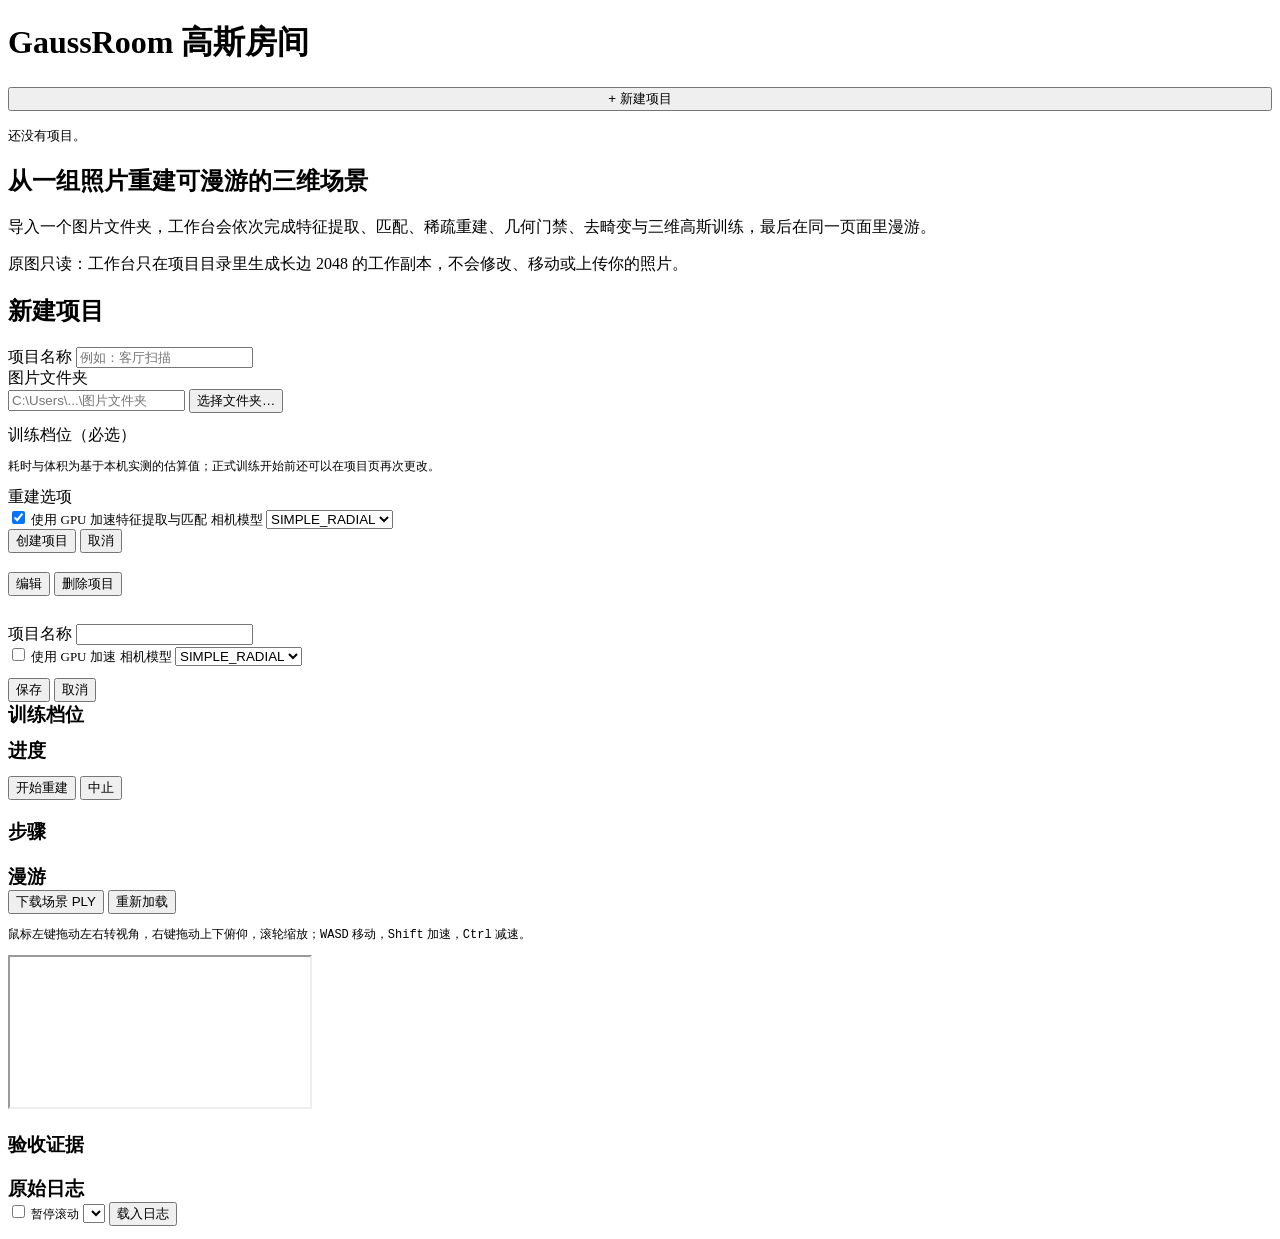
==== tools/workbench/public/index.html @ 4b0da288 "初始提交：GaussRoom 高斯房间 从一组照片重建可漫游的室内三维高斯场景。Node 22 工作台（零 npm 依赖）驱动浏览器 界面，串起 COLMAP 4.2.1 稀疏重建与 Brush 0." ====
<!DOCTYPE html>
<html lang="zh-CN">
<head>
<meta charset="utf-8">
<meta name="viewport" content="width=device-width,initial-scale=1">
<title>GaussRoom 高斯房间</title>
<link rel="stylesheet" href="/style.css">
</head>
<body>

<header>
  <h1>GaussRoom 高斯房间</h1>
  <div id="health"></div>
</header>

<div class="layout">
  <aside>
    <button id="newProject" class="primary" style="width:100%">+ 新建项目</button>
    <ul id="projectList"></ul>
    <p id="listEmpty" class="muted" style="font-size:13px">还没有项目。</p>
  </aside>

  <main>
    <section id="emptyView">
      <div class="card">
        <h2>从一组照片重建可漫游的三维场景</h2>
        <p class="muted">导入一个图片文件夹，工作台会依次完成特征提取、匹配、稀疏重建、几何门禁、去畸变与三维高斯训练，最后在同一页面里漫游。</p>
        <p class="muted">原图只读：工作台只在项目目录里生成长边 2048 的工作副本，不会修改、移动或上传你的照片。</p>
      </div>
    </section>

    <section id="formView" class="hidden">
      <div class="card">
        <h2>新建项目</h2>
        <div class="field">
          <label for="formName">项目名称</label>
          <input id="formName" type="text" placeholder="例如：客厅扫描">
        </div>
        <div class="field">
          <label for="formSource">图片文件夹</label>
          <div class="row">
            <input id="formSource" type="text" placeholder="C:\Users\...\图片文件夹">
            <button id="pickFolder">选择文件夹…</button>
          </div>
          <p id="sourceHint" class="muted" style="font-size:12px"></p>
        </div>
        <div class="field">
          <label>训练档位（必选）</label>
          <div id="presetList" class="presets"></div>
          <p class="muted" style="font-size:12px">耗时与体积为基于本机实测的估算值；正式训练开始前还可以在项目页再次更改。</p>
        </div>
        <div class="field">
          <label>重建选项</label>
          <div class="row">
            <label class="muted" style="font-size:13px"><input id="formGpu" type="checkbox" checked> 使用 GPU 加速特征提取与匹配</label>
            <label class="muted" style="font-size:13px">相机模型
              <select id="formCamera" style="width:auto;display:inline-block">
                <option value="SIMPLE_RADIAL">SIMPLE_RADIAL</option>
                <option value="OPENCV">OPENCV</option>
                <option value="RADIAL">RADIAL</option>
                <option value="PINHOLE">PINHOLE</option>
              </select>
            </label>
          </div>
        </div>
        <div class="row">
          <button id="createProject" class="primary">创建项目</button>
          <button id="cancelCreate">取消</button>
          <span id="formError" class="muted" style="color:var(--danger)"></span>
        </div>
      </div>
    </section>

    <section id="projectView" class="hidden">
      <div id="banner"></div>

      <div class="card">
        <div class="row" style="justify-content:space-between;align-items:flex-start">
          <div>
            <h2 id="projectName"></h2>
            <p id="projectMeta" class="muted" style="font-size:13px;margin:2px 0 0"></p>
          </div>
          <div class="row">
            <button id="editToggle">编辑</button>
            <button id="deleteButton" class="danger">删除项目</button>
          </div>
        </div>

        <div id="editPanel" class="hidden" style="margin-top:14px;border-top:1px solid var(--border);padding-top:14px">
          <div class="field">
            <label for="editName">项目名称</label>
            <input id="editName" type="text">
          </div>
          <div class="row" style="margin-bottom:10px">
            <label class="muted" style="font-size:13px"><input id="editGpu" type="checkbox"> 使用 GPU 加速</label>
            <label class="muted" style="font-size:13px">相机模型
              <select id="editCamera" style="width:auto;display:inline-block">
                <option value="SIMPLE_RADIAL">SIMPLE_RADIAL</option>
                <option value="OPENCV">OPENCV</option>
                <option value="RADIAL">RADIAL</option>
                <option value="PINHOLE">PINHOLE</option>
              </select>
            </label>
          </div>
          <p id="editHint" class="muted" style="font-size:12px"></p>
          <div class="row">
            <button id="saveEdit" class="primary">保存</button>
            <button id="cancelEdit">取消</button>
            <span id="editError" style="color:var(--danger);font-size:13px"></span>
          </div>
        </div>
      </div>

      <div class="card">
        <div class="row" style="justify-content:space-between">
          <h3 style="margin:0">训练档位</h3>
          <span id="presetNote" class="muted" style="font-size:12px"></span>
        </div>
        <div id="presetListProject" class="presets" style="margin-top:10px"></div>
      </div>

      <div class="card">
        <div class="row" style="justify-content:space-between">
          <h3 style="margin:0">进度</h3>
          <span id="globalNote" class="muted" style="font-size:12px"></span>
        </div>
        <div class="bar"><div id="globalBar"></div></div>
        <div class="row" style="margin-top:12px">
          <button id="runButton" class="primary">开始重建</button>
          <button id="abortButton" class="danger hidden">中止</button>
        </div>
      </div>

      <div class="card">
        <h3>步骤</h3>
        <ol id="stepList" class="steps"></ol>
      </div>

      <div id="viewerCard" class="card hidden">
        <div class="row" style="justify-content:space-between">
          <h3 style="margin:0">漫游</h3>
          <div class="row">
            <button id="downloadScene">下载场景 PLY</button>
            <button id="reloadScene">重新加载</button>
          </div>
        </div>
        <p class="muted" style="font-size:12px">鼠标左键拖动左右转视角，右键拖动上下俯仰，滚轮缩放；<kbd>WASD</kbd> 移动，<kbd>Shift</kbd> 加速，<kbd>Ctrl</kbd> 减速。</p>
        <div id="viewerWrap"><iframe id="viewer" allow="fullscreen"></iframe></div>
        <p id="viewerNote" class="muted" style="font-size:12px"></p>
      </div>

      <div id="evidenceCard" class="card hidden">
        <h3>验收证据</h3>
        <div id="evidence"></div>
      </div>

      <div class="card">
        <div class="row" style="justify-content:space-between">
          <h3 style="margin:0">原始日志</h3>
          <div class="row">
            <label class="muted" style="font-size:12px"><input id="pauseScroll" type="checkbox"> 暂停滚动</label>
            <select id="logStep" style="width:auto"></select>
            <button id="loadLog">载入日志</button>
          </div>
        </div>
        <div id="logPanel" style="margin-top:10px"><pre id="log"></pre></div>
      </div>
    </section>
  </main>
</div>

<script type="module" src="/app.js"></script>
</body>
</html>
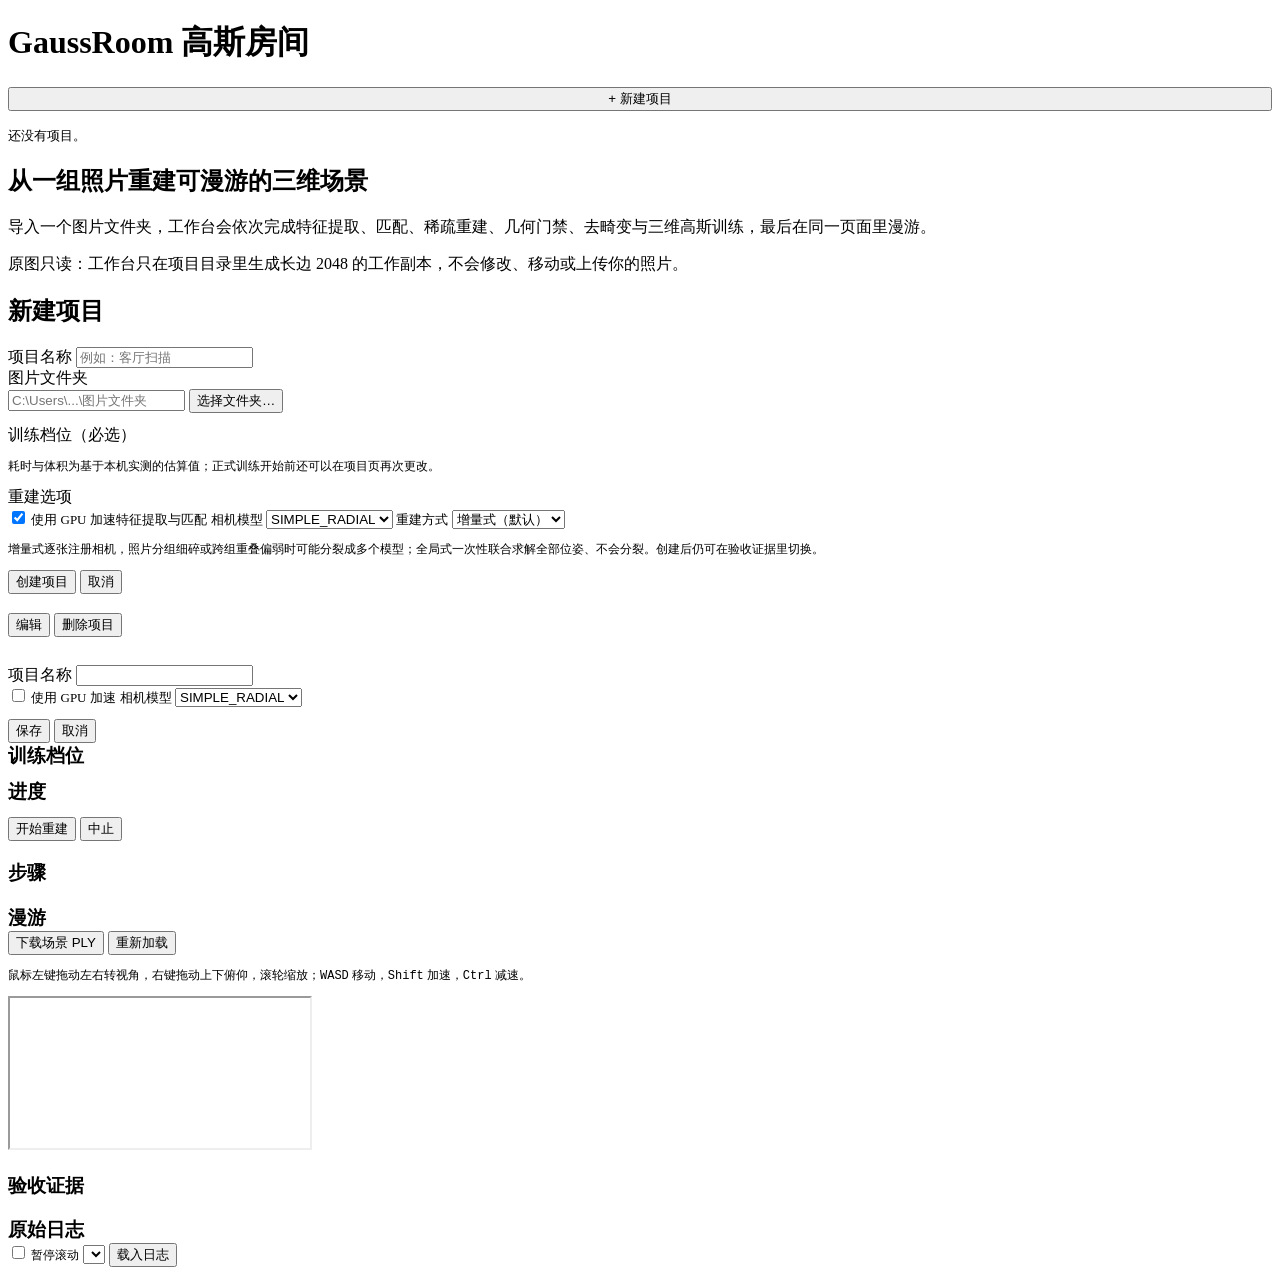
==== commit 32baffee: "新建项目表单支持选择重建方式 把既有的 mapper 能力（增量式 / 全局式）暴露到创建表单，用户在新建时即可选择 全局式重建；项目页 projectMeta 同步显示当前设置。  - index." ====
--- a/tools/workbench/public/index.html
+++ b/tools/workbench/public/index.html
@@ -61,7 +61,14 @@
                 <option value="PINHOLE">PINHOLE</option>
               </select>
             </label>
+            <label class="muted" style="font-size:13px">重建方式
+              <select id="formMapper" style="width:auto;display:inline-block">
+                <option value="incremental" selected>增量式（默认）</option>
+                <option value="global">全局式</option>
+              </select>
+            </label>
           </div>
+          <p class="muted" style="font-size:12px">增量式逐张注册相机，照片分组细碎或跨组重叠偏弱时可能分裂成多个模型；全局式一次性联合求解全部位姿、不会分裂。创建后仍可在验收证据里切换。</p>
         </div>
         <div class="row">
           <button id="createProject" class="primary">创建项目</button>
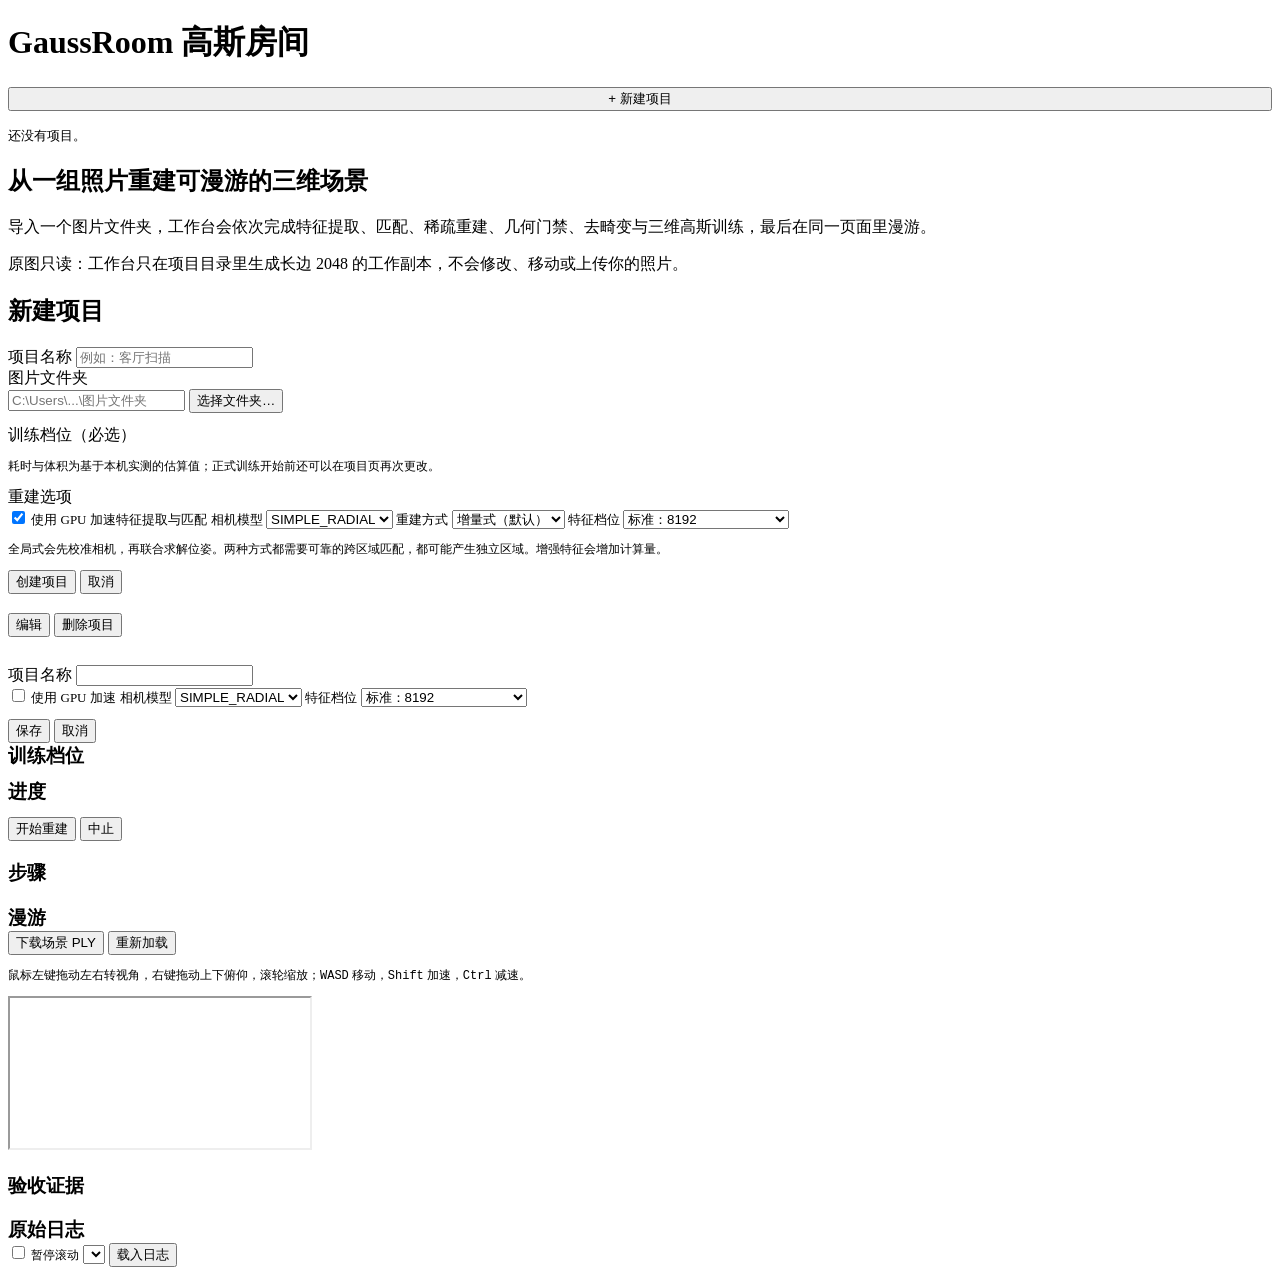
==== commit 93b818b9: "fix(workbench): validate reconstruction connectivity before training Calibrate copied databases befo" ====
--- a/tools/workbench/public/index.html
+++ b/tools/workbench/public/index.html
@@ -67,8 +67,14 @@
                 <option value="global">全局式</option>
               </select>
             </label>
+            <label class="muted" style="font-size:13px">特征档位
+              <select id="formFeatures" style="width:auto;display:inline-block">
+                <option value="standard">标准：8192</option>
+                <option value="enhanced">增强：16384 + 引导匹配</option>
+              </select>
+            </label>
           </div>
-          <p class="muted" style="font-size:12px">增量式逐张注册相机，照片分组细碎或跨组重叠偏弱时可能分裂成多个模型；全局式一次性联合求解全部位姿、不会分裂。创建后仍可在验收证据里切换。</p>
+          <p class="muted" style="font-size:12px">全局式会先校准相机，再联合求解位姿。两种方式都需要可靠的跨区域匹配，都可能产生独立区域。增强特征会增加计算量。</p>
         </div>
         <div class="row">
           <button id="createProject" class="primary">创建项目</button>
@@ -106,6 +112,12 @@
                 <option value="OPENCV">OPENCV</option>
                 <option value="RADIAL">RADIAL</option>
                 <option value="PINHOLE">PINHOLE</option>
+              </select>
+            </label>
+            <label class="muted" style="font-size:13px">特征档位
+              <select id="editFeatures" style="width:auto;display:inline-block">
+                <option value="standard">标准：8192</option>
+                <option value="enhanced">增强：16384 + 引导匹配</option>
               </select>
             </label>
           </div>
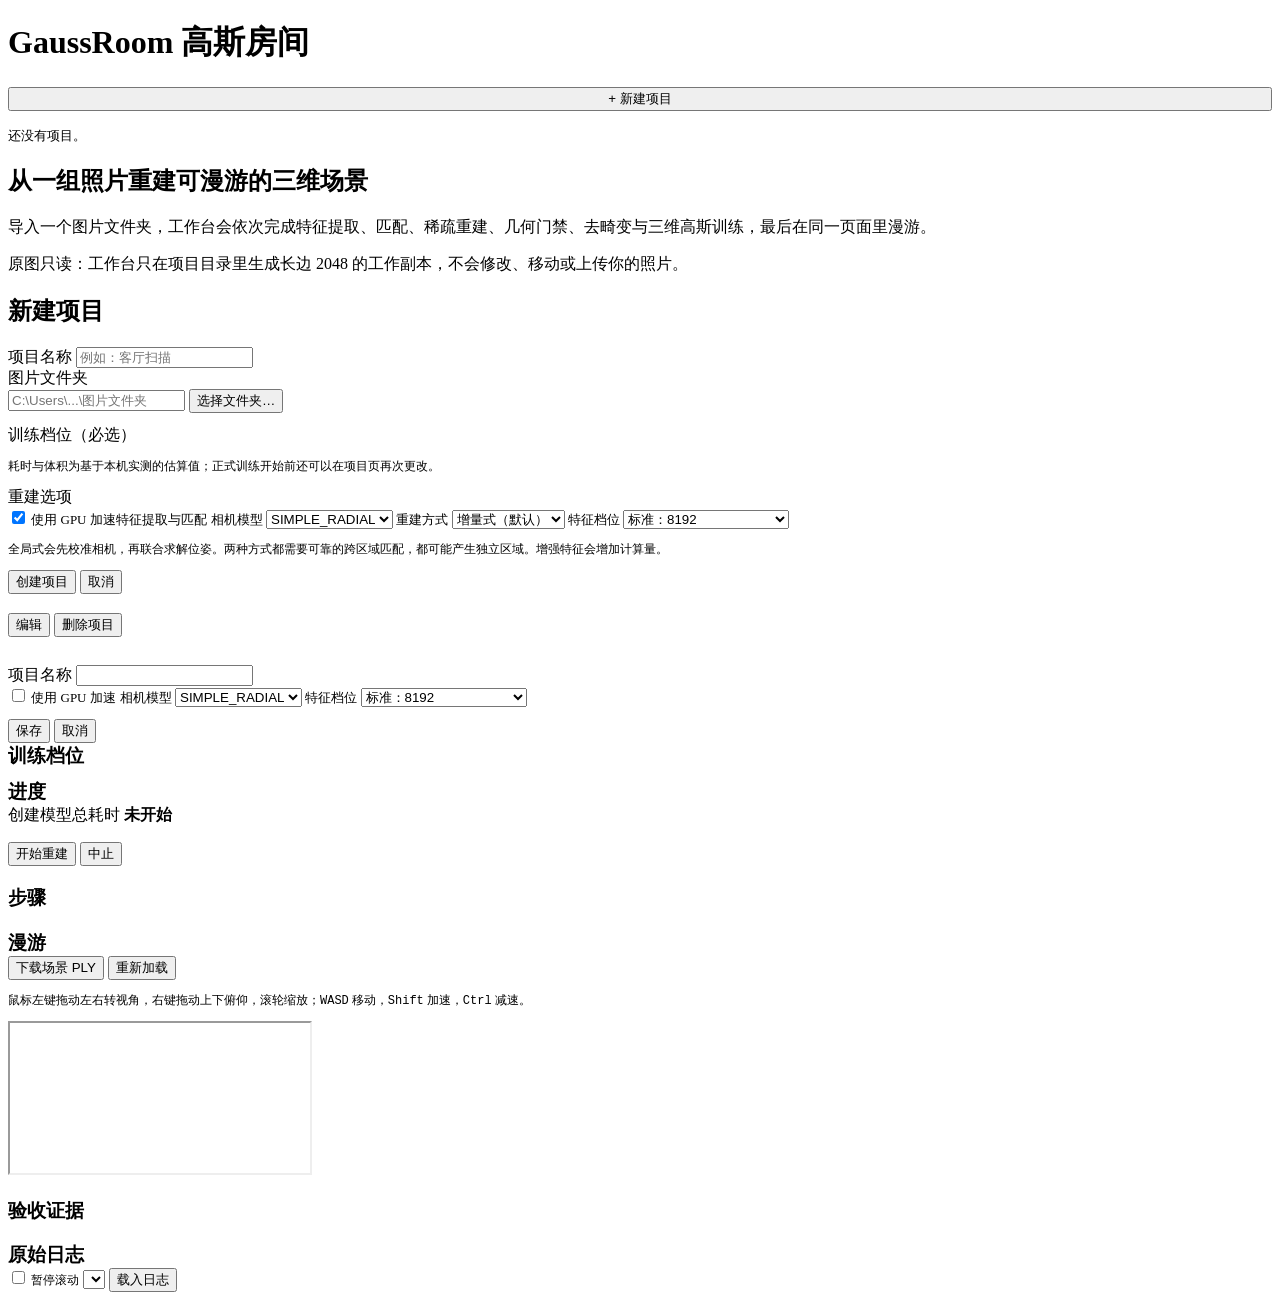
==== commit a30ba291: "feat(workbench): show total and stage reconstruction duration" ====
--- a/tools/workbench/public/index.html
+++ b/tools/workbench/public/index.html
@@ -144,6 +144,11 @@
           <span id="globalNote" class="muted" style="font-size:12px"></span>
         </div>
         <div class="bar"><div id="globalBar"></div></div>
+        <div class="timing-overview">
+          <span>创建模型总耗时</span>
+          <strong id="totalDuration">未开始</strong>
+        </div>
+        <p id="timingNote" class="muted timing-note"></p>
         <div class="row" style="margin-top:12px">
           <button id="runButton" class="primary">开始重建</button>
           <button id="abortButton" class="danger hidden">中止</button>
@@ -155,6 +160,8 @@
         <ol id="stepList" class="steps"></ol>
       </div>
 
+      <div id="assistancePanel" class="card"></div>
+
       <div id="viewerCard" class="card hidden">
         <div class="row" style="justify-content:space-between">
           <h3 style="margin:0">漫游</h3>
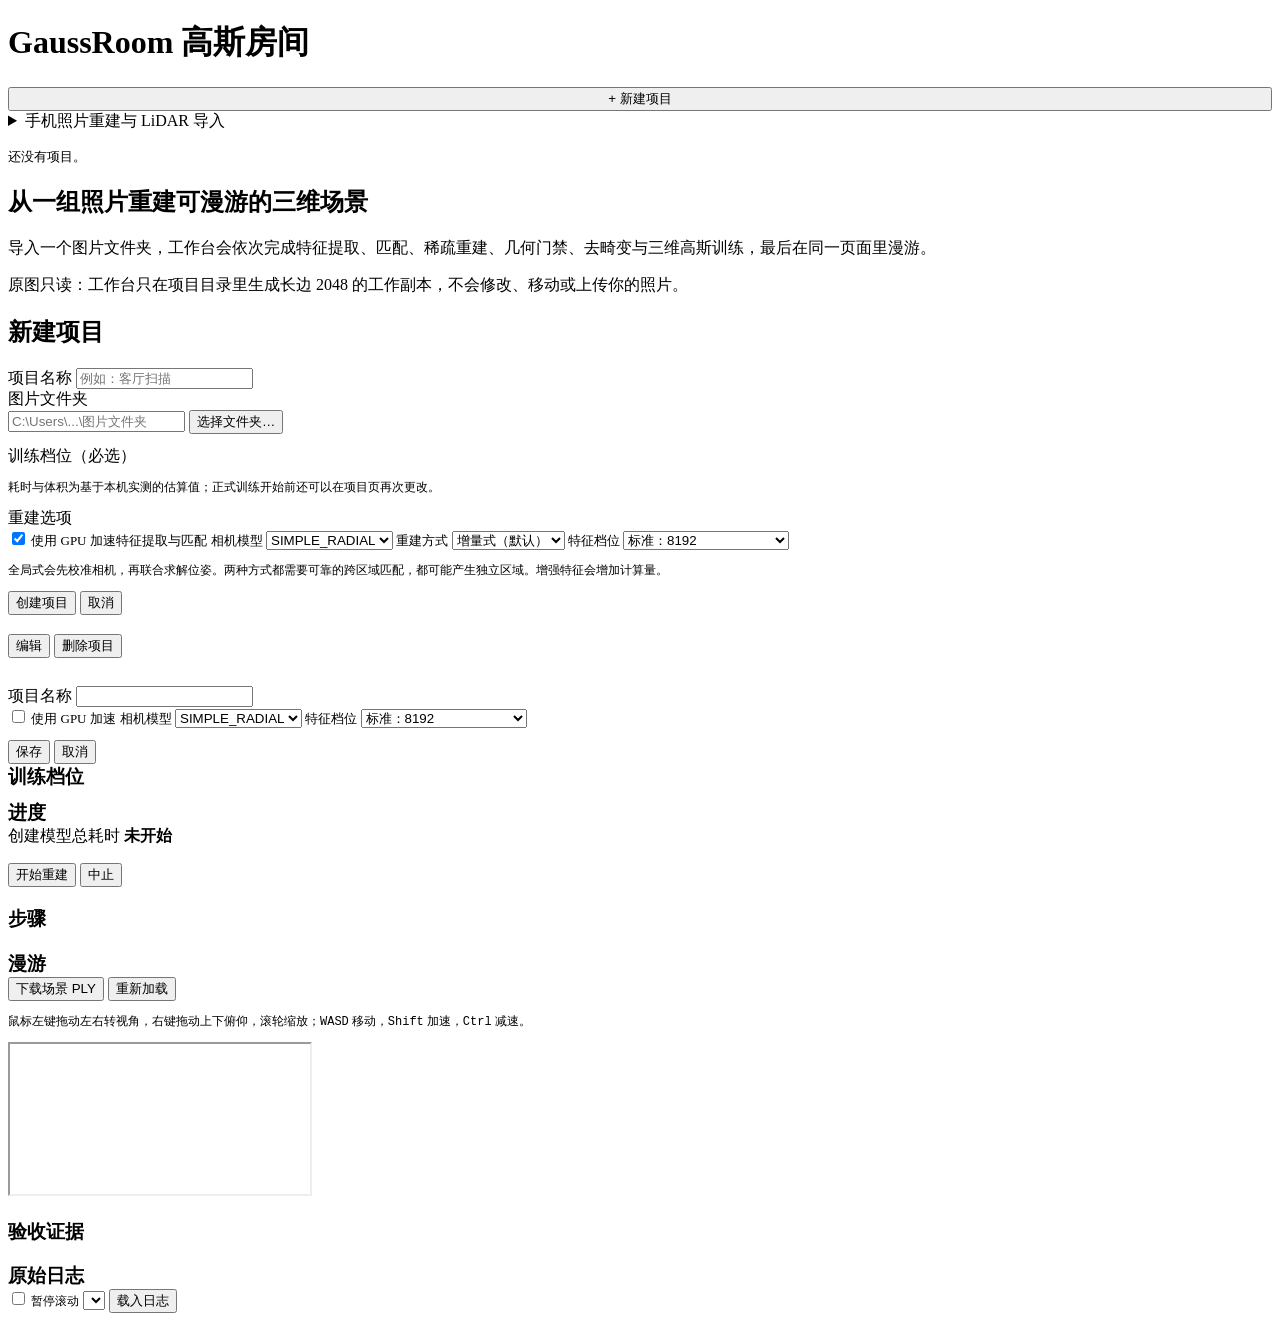
==== commit 7d86760e: "feat(mobile): add iPhone LiDAR and cross-platform photo reconstruction" ====
--- a/tools/workbench/public/index.html
+++ b/tools/workbench/public/index.html
@@ -16,7 +16,18 @@
 <div class="layout">
   <aside>
     <button id="newProject" class="primary" style="width:100%">+ 新建项目</button>
-    <ul id="projectList"></ul>
+    <details class="mobile-controls">
+  <summary>手机照片重建与 LiDAR 导入</summary>
+  <p id="mobileStatus" class="muted"></p>
+  <div id="mobileLinks"></div>
+  <div class="row"><button id="mobileEnable">启用连接</button><button id="mobileDisable">关闭连接</button></div>
+  <div id="mobileDevices"></div>
+  <label for="mobileZip">扫描包路径</label>
+  <input id="mobileZip" placeholder="C:\扫描.gaussroom.zip">
+  <button id="mobileImport">导入扫描包</button>
+  <p id="mobileError" class="muted"></p>
+</details>
+<ul id="projectList"></ul>
     <p id="listEmpty" class="muted" style="font-size:13px">还没有项目。</p>
   </aside>
 
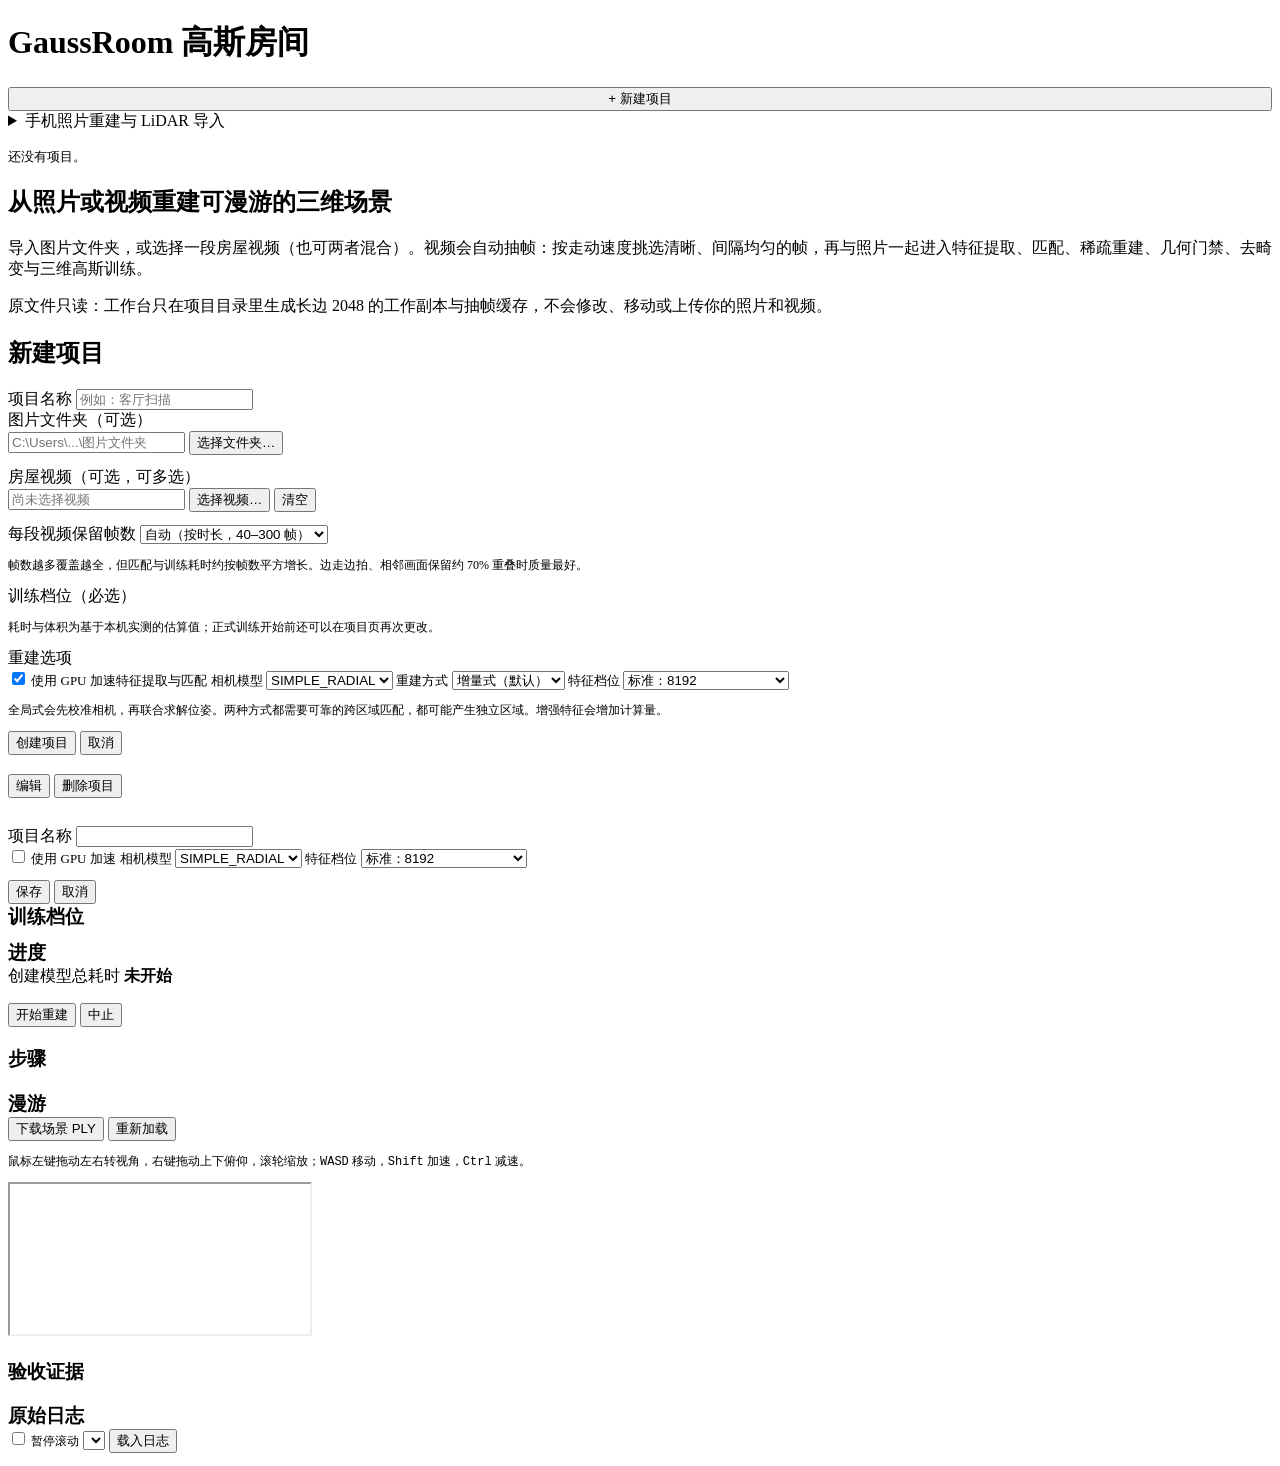
==== commit 7780f352: "feat: add video-to-reconstruction pipeline with automatic frame selection Video upload (mobile web, " ====
--- a/tools/workbench/public/index.html
+++ b/tools/workbench/public/index.html
@@ -20,7 +20,10 @@
   <summary>手机照片重建与 LiDAR 导入</summary>
   <p id="mobileStatus" class="muted"></p>
   <div id="mobileLinks"></div>
-  <div class="row"><button id="mobileEnable">启用连接</button><button id="mobileDisable">关闭连接</button></div>
+  <div class="row"><button id="mobileEnable">启用 HTTP</button><button id="mobileHttpsEnable">启用 HTTPS 相机</button><button id="mobileDisable">关闭全部连接</button></div>
+  <p id="mobileCertificate" class="muted" style="overflow-wrap:anywhere"></p>
+  <div id="mobileCertificateLinks"></div>
+  <details class="muted"><summary>手机 HTTPS 信任设置</summary><p>先通过 HTTP 配对。核对证书指纹，再安装证书。</p><p>iPhone：下载描述文件。在“设置 → 通用 → VPN 与设备管理”安装。再到“通用 → 关于本机 → 证书信任设置”开启完全信任。</p><p>Android：下载 CA 证书。在“设置 → 安全 → 加密与凭据”中安装 CA。不同系统的菜单名称可能不同。</p><p>信任证书后，返回已配对的手机页面，点“转到 HTTPS”。此操作使用 60 秒内有效的一次性连接。若不能使用网页相机，请使用系统相机或相册。</p><p>证书安装必须由用户完成。请只信任你管理的工作台。浏览器不能自动安装证书。</p></details>
   <div id="mobileDevices"></div>
   <label for="mobileZip">扫描包路径</label>
   <input id="mobileZip" placeholder="C:\扫描.gaussroom.zip">
@@ -34,9 +37,9 @@
   <main>
     <section id="emptyView">
       <div class="card">
-        <h2>从一组照片重建可漫游的三维场景</h2>
-        <p class="muted">导入一个图片文件夹，工作台会依次完成特征提取、匹配、稀疏重建、几何门禁、去畸变与三维高斯训练，最后在同一页面里漫游。</p>
-        <p class="muted">原图只读：工作台只在项目目录里生成长边 2048 的工作副本，不会修改、移动或上传你的照片。</p>
+        <h2>从照片或视频重建可漫游的三维场景</h2>
+        <p class="muted">导入图片文件夹，或选择一段房屋视频（也可两者混合）。视频会自动抽帧：按走动速度挑选清晰、间隔均匀的帧，再与照片一起进入特征提取、匹配、稀疏重建、几何门禁、去畸变与三维高斯训练。</p>
+        <p class="muted">原文件只读：工作台只在项目目录里生成长边 2048 的工作副本与抽帧缓存，不会修改、移动或上传你的照片和视频。</p>
       </div>
     </section>
 
@@ -48,12 +51,33 @@
           <input id="formName" type="text" placeholder="例如：客厅扫描">
         </div>
         <div class="field">
-          <label for="formSource">图片文件夹</label>
+          <label for="formSource">图片文件夹（可选）</label>
           <div class="row">
             <input id="formSource" type="text" placeholder="C:\Users\...\图片文件夹">
             <button id="pickFolder">选择文件夹…</button>
           </div>
           <p id="sourceHint" class="muted" style="font-size:12px"></p>
+        </div>
+        <div class="field">
+          <label for="formVideos">房屋视频（可选，可多选）</label>
+          <div class="row">
+            <input id="formVideos" type="text" readonly placeholder="尚未选择视频">
+            <button id="pickVideos">选择视频…</button>
+            <button id="clearVideos">清空</button>
+          </div>
+          <p id="videoHint" class="muted" style="font-size:12px"></p>
+        </div>
+        <div class="field">
+          <label for="formFrameTarget">每段视频保留帧数</label>
+          <select id="formFrameTarget" style="width:auto;display:inline-block">
+            <option value="0" selected>自动（按时长，40–300 帧）</option>
+            <option value="60">60 帧（快速预览）</option>
+            <option value="120">120 帧</option>
+            <option value="180">180 帧</option>
+            <option value="240">240 帧</option>
+            <option value="300">300 帧（完整）</option>
+          </select>
+          <p class="muted" style="font-size:12px">帧数越多覆盖越全，但匹配与训练耗时约按帧数平方增长。边走边拍、相邻画面保留约 70% 重叠时质量最好。</p>
         </div>
         <div class="field">
           <label>训练档位（必选）</label>
